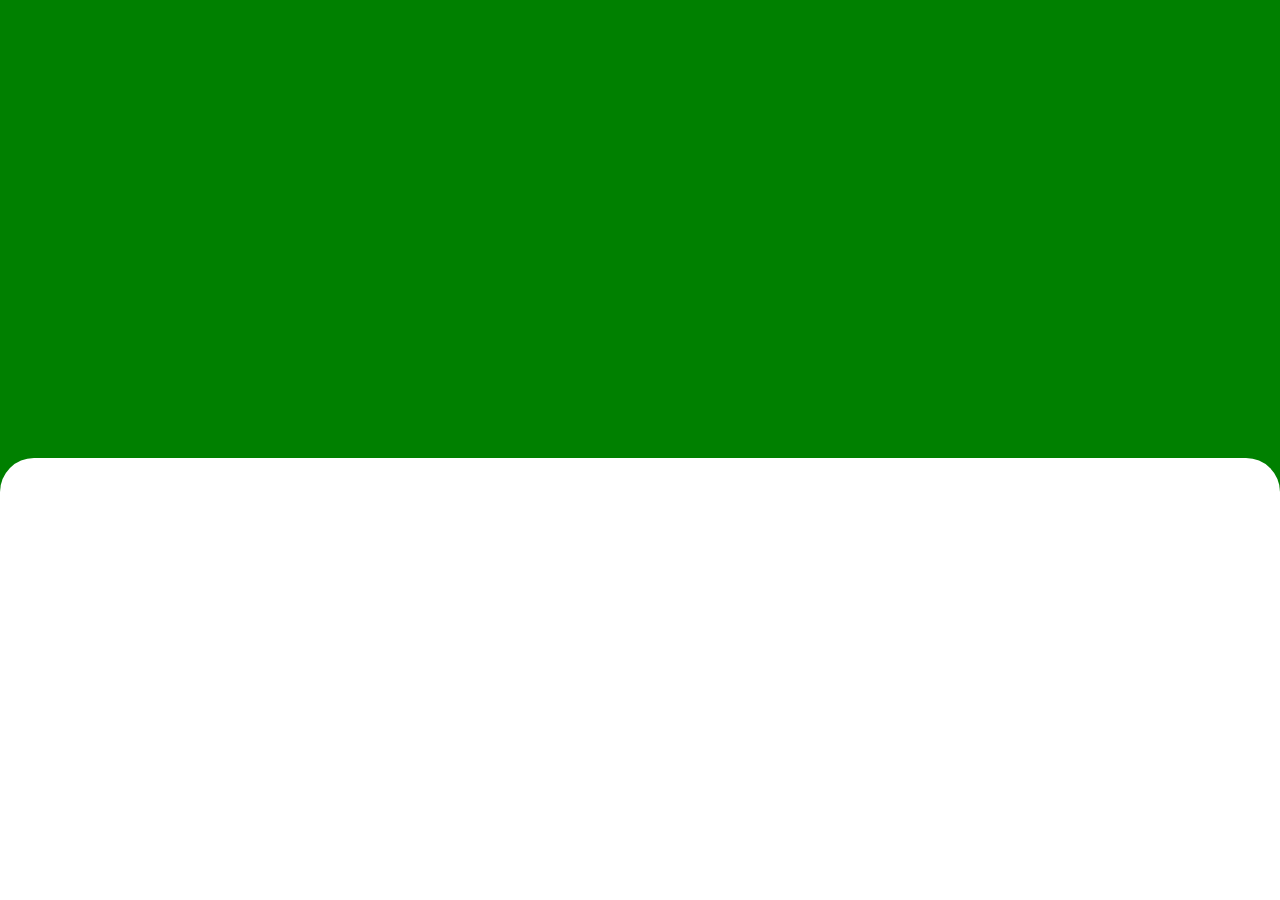
==== index.html @ 6ebfa121 "first commit" ====
<!DOCTYPE html>
<html lang="en">
  <head>
    <meta charset="UTF-8" />
    <meta name="viewport" content="width=device-width, initial-scale=1.0" />
    <script src="./script.js"></script>
    <link rel="stylesheet" href="./style.css" />
    <title>Pokedex</title>
  </head>
  <body onload="loadPokemon()">
    <div id="pokedex">
      <h1 id="pokemonName"></h1>
    </div>

    <div class="pokemon-Info-container">
      <div class="image-conatiner"><img id="pokemonImage" src="" alt="" /></div>
    </div>
  </body>
</html>
---- style.css ----
body {
  margin: 0;
}

#pokedex {
  min-height: 50vh;
  background-color: green;
  color: white;
  display: flex;
  padding: 24px;
}

.pokemon-Info-container {
  background-color: white;
  border-top-right-radius: 34px;
  border-top-left-radius: 34px;
  min-height: 100px;
  margin-top: -40px;
}

.image-conatiner {
  display: flex;
  justify-content: center;
  align-items: center;
}

.image-conatiner img {
  width: 250px;
  margin-top: -146px;
}
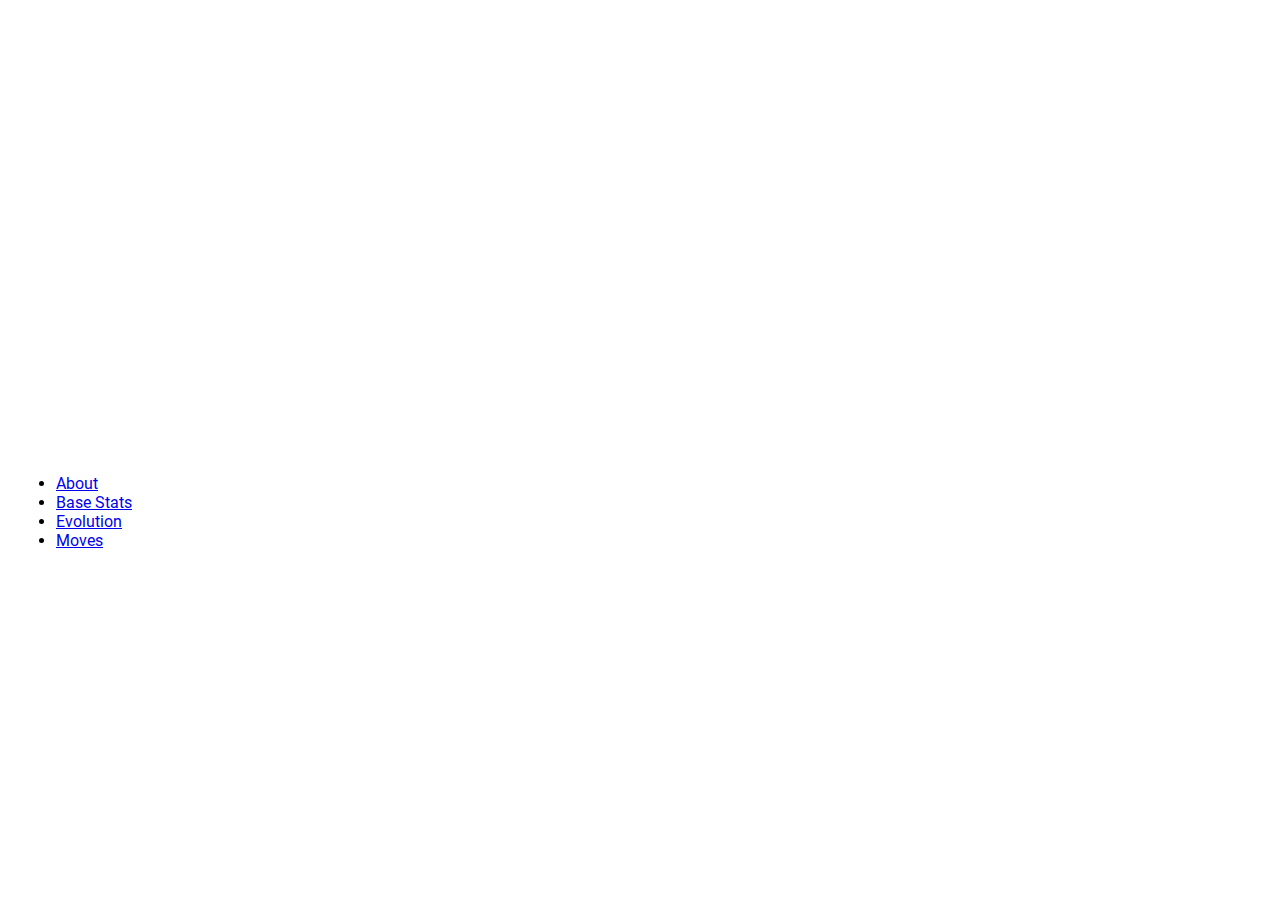
==== commit 17b92298: "added logic and about information" ====
--- a/index.html
+++ b/index.html
@@ -4,16 +4,68 @@
     <meta charset="UTF-8" />
     <meta name="viewport" content="width=device-width, initial-scale=1.0" />
     <script src="./script.js"></script>
+    <link
+      href="https://cdn.jsdelivr.net/npm/bootstrap@5.3.2/dist/css/bootstrap.min.css"
+      rel="stylesheet"
+      integrity="sha384-T3c6CoIi6uLrA9TneNEoa7RxnatzjcDSCmG1MXxSR1GAsXEV/Dwwykc2MPK8M2HN"
+      crossorigin="anonymous"
+    />
+    <script
+      src="https://cdn.jsdelivr.net/npm/bootstrap@5.3.2/dist/js/bootstrap.bundle.min.js"
+      integrity="sha384-C6RzsynM9kWDrMNeT87bh95OGNyZPhcTNXj1NW7RuBCsyN/o0jlpcV8Qyq46cDfL"
+      crossorigin="anonymous"
+    ></script>
     <link rel="stylesheet" href="./style.css" />
     <title>Pokedex</title>
   </head>
   <body onload="loadPokemon()">
     <div id="pokedex">
-      <h1 id="pokemonName"></h1>
+      <div>
+        <svg
+          class="arrow-back"
+          xmlns="http://www.w3.org/2000/svg"
+          width="32"
+          height="32"
+          fill="currentColor"
+          class="bi bi-arrow-left"
+          viewBox="0 0 16 16"
+        >
+          <path
+            fill-rule="evenodd"
+            d="M15 8a.5.5 0 0 0-.5-.5H2.707l3.147-3.146a.5.5 0 1 0-.708-.708l-4 4a.5.5 0 0 0 0 .708l4 4a.5.5 0 0 0 .708-.708L2.707 8.5H14.5A.5.5 0 0 0 15 8z"
+          />
+        </svg>
+      </div>
+      <div class="pokemon-name-id">
+        <h1 id="pokemonName"></h1>
+        <h6 id="pokemonGene"></h6>
+        <div><h2 id="pokemonType"></h2></div>
+        <h2 id="pokemonId"></h2>
+      </div>
     </div>
-
     <div class="pokemon-Info-container">
-      <div class="image-conatiner"><img id="pokemonImage" src="" alt="" /></div>
+      <div class="image-conatiner">
+        <img id="pokemonImage" src="#" alt="" />
+      </div>
+      <nav class="navigation-info">
+        <ul class="nav nav-underline">
+          <li class="nav-item">
+            <a class="nav-link active" aria-current="page" href="#">About</a>
+          </li>
+          <li class="nav-item">
+            <a class="nav-link" href="#">Base Stats</a>
+          </li>
+          <li class="nav-item">
+            <a class="nav-link" href="#">Evolution</a>
+          </li>
+          <li class="nav-item">
+            <a class="nav-link" href="#">Moves</a>
+          </li>
+        </ul>
+      </nav>
+      <div>
+        <table id="pokemonInfoAbout" class="table table-borderless"></table>
+      </div>
     </div>
   </body>
 </html>
--- a/style.css
+++ b/style.css
@@ -1,12 +1,110 @@
+/* roboto-100 - latin */
+@font-face {
+  font-display: swap; /* Check https://developer.mozilla.org/en-US/docs/Web/CSS/@font-face/font-display for other options. */
+  font-family: 'Roboto';
+  font-style: normal;
+  font-weight: 100;
+  src: url('./fonts/roboto-v30-latin-100.woff2') format('woff2'); /* Chrome 36+, Opera 23+, Firefox 39+, Safari 12+, iOS 10+ */
+}
+/* roboto-100italic - latin */
+@font-face {
+  font-display: swap; /* Check https://developer.mozilla.org/en-US/docs/Web/CSS/@font-face/font-display for other options. */
+  font-family: 'Roboto';
+  font-style: italic;
+  font-weight: 100;
+  src: url('./fonts/roboto-v30-latin-100italic.woff2') format('woff2'); /* Chrome 36+, Opera 23+, Firefox 39+, Safari 12+, iOS 10+ */
+}
+/* roboto-300 - latin */
+@font-face {
+  font-display: swap; /* Check https://developer.mozilla.org/en-US/docs/Web/CSS/@font-face/font-display for other options. */
+  font-family: 'Roboto';
+  font-style: normal;
+  font-weight: 300;
+  src: url('./fonts/roboto-v30-latin-300.woff2') format('woff2'); /* Chrome 36+, Opera 23+, Firefox 39+, Safari 12+, iOS 10+ */
+}
+/* roboto-300italic - latin */
+@font-face {
+  font-display: swap; /* Check https://developer.mozilla.org/en-US/docs/Web/CSS/@font-face/font-display for other options. */
+  font-family: 'Roboto';
+  font-style: italic;
+  font-weight: 300;
+  src: url('./fonts/roboto-v30-latin-300italic.woff2') format('woff2'); /* Chrome 36+, Opera 23+, Firefox 39+, Safari 12+, iOS 10+ */
+}
+/* roboto-regular - latin */
+@font-face {
+  font-display: swap; /* Check https://developer.mozilla.org/en-US/docs/Web/CSS/@font-face/font-display for other options. */
+  font-family: 'Roboto';
+  font-style: normal;
+  font-weight: 400;
+  src: url('./fonts/roboto-v30-latin-regular.woff2') format('woff2'); /* Chrome 36+, Opera 23+, Firefox 39+, Safari 12+, iOS 10+ */
+}
+/* roboto-italic - latin */
+@font-face {
+  font-display: swap; /* Check https://developer.mozilla.org/en-US/docs/Web/CSS/@font-face/font-display for other options. */
+  font-family: 'Roboto';
+  font-style: italic;
+  font-weight: 400;
+  src: url('./fonts/roboto-v30-latin-italic.woff2') format('woff2'); /* Chrome 36+, Opera 23+, Firefox 39+, Safari 12+, iOS 10+ */
+}
+/* roboto-500 - latin */
+@font-face {
+  font-display: swap; /* Check https://developer.mozilla.org/en-US/docs/Web/CSS/@font-face/font-display for other options. */
+  font-family: 'Roboto';
+  font-style: normal;
+  font-weight: 500;
+  src: url('./fonts/roboto-v30-latin-500.woff2') format('woff2'); /* Chrome 36+, Opera 23+, Firefox 39+, Safari 12+, iOS 10+ */
+}
+/* roboto-500italic - latin */
+@font-face {
+  font-display: swap; /* Check https://developer.mozilla.org/en-US/docs/Web/CSS/@font-face/font-display for other options. */
+  font-family: 'Roboto';
+  font-style: italic;
+  font-weight: 500;
+  src: url('./fonts/roboto-v30-latin-500italic.woff2') format('woff2'); /* Chrome 36+, Opera 23+, Firefox 39+, Safari 12+, iOS 10+ */
+}
+/* roboto-700 - latin */
+@font-face {
+  font-display: swap; /* Check https://developer.mozilla.org/en-US/docs/Web/CSS/@font-face/font-display for other options. */
+  font-family: 'Roboto';
+  font-style: normal;
+  font-weight: 700;
+  src: url('./fonts/roboto-v30-latin-700.woff2') format('woff2'); /* Chrome 36+, Opera 23+, Firefox 39+, Safari 12+, iOS 10+ */
+}
+/* roboto-700italic - latin */
+@font-face {
+  font-display: swap; /* Check https://developer.mozilla.org/en-US/docs/Web/CSS/@font-face/font-display for other options. */
+  font-family: 'Roboto';
+  font-style: italic;
+  font-weight: 700;
+  src: url('./fonts/roboto-v30-latin-700italic.woff2') format('woff2'); /* Chrome 36+, Opera 23+, Firefox 39+, Safari 12+, iOS 10+ */
+}
+/* roboto-900 - latin */
+@font-face {
+  font-display: swap; /* Check https://developer.mozilla.org/en-US/docs/Web/CSS/@font-face/font-display for other options. */
+  font-family: 'Roboto';
+  font-style: normal;
+  font-weight: 900;
+  src: url('./fonts/roboto-v30-latin-900.woff2') format('woff2'); /* Chrome 36+, Opera 23+, Firefox 39+, Safari 12+, iOS 10+ */
+}
+/* roboto-900italic - latin */
+@font-face {
+  font-display: swap; /* Check https://developer.mozilla.org/en-US/docs/Web/CSS/@font-face/font-display for other options. */
+  font-family: 'Roboto';
+  font-style: italic;
+  font-weight: 900;
+  src: url('./fonts/roboto-v30-latin-900italic.woff2') format('woff2'); /* Chrome 36+, Opera 23+, Firefox 39+, Safari 12+, iOS 10+ */
+}
+
 body {
   margin: 0;
+  font-family: 'Roboto', sans-serif;
 }
 
 #pokedex {
   min-height: 50vh;
-  background-color: green;
   color: white;
   display: flex;
+  flex-direction: column;
   padding: 24px;
 }
 
@@ -16,6 +114,25 @@
   border-top-left-radius: 34px;
   min-height: 100px;
   margin-top: -40px;
+}
+
+.navigation-info  {
+  margin-left: 16px;
+}
+
+.arrow-back{
+  display: flex;
+  cursor: pointer;
+}
+
+.arrow-back:hover {
+  background-color: #c3c3c3;
+  border-radius: 50rem;
+  padding: 2px;
+}
+
+.pokemon-name-id{
+  margin-top: 16px;
 }
 
 .image-conatiner {
@@ -28,3 +145,15 @@
   width: 250px;
   margin-top: -146px;
 }
+
+.fire {
+  background-color: #fb6c6c;
+}
+
+.fire-type {
+  background-color: #f88c8c;
+  width: 80px;
+  border-radius: 50rem;
+  text-align: center;
+ 
+}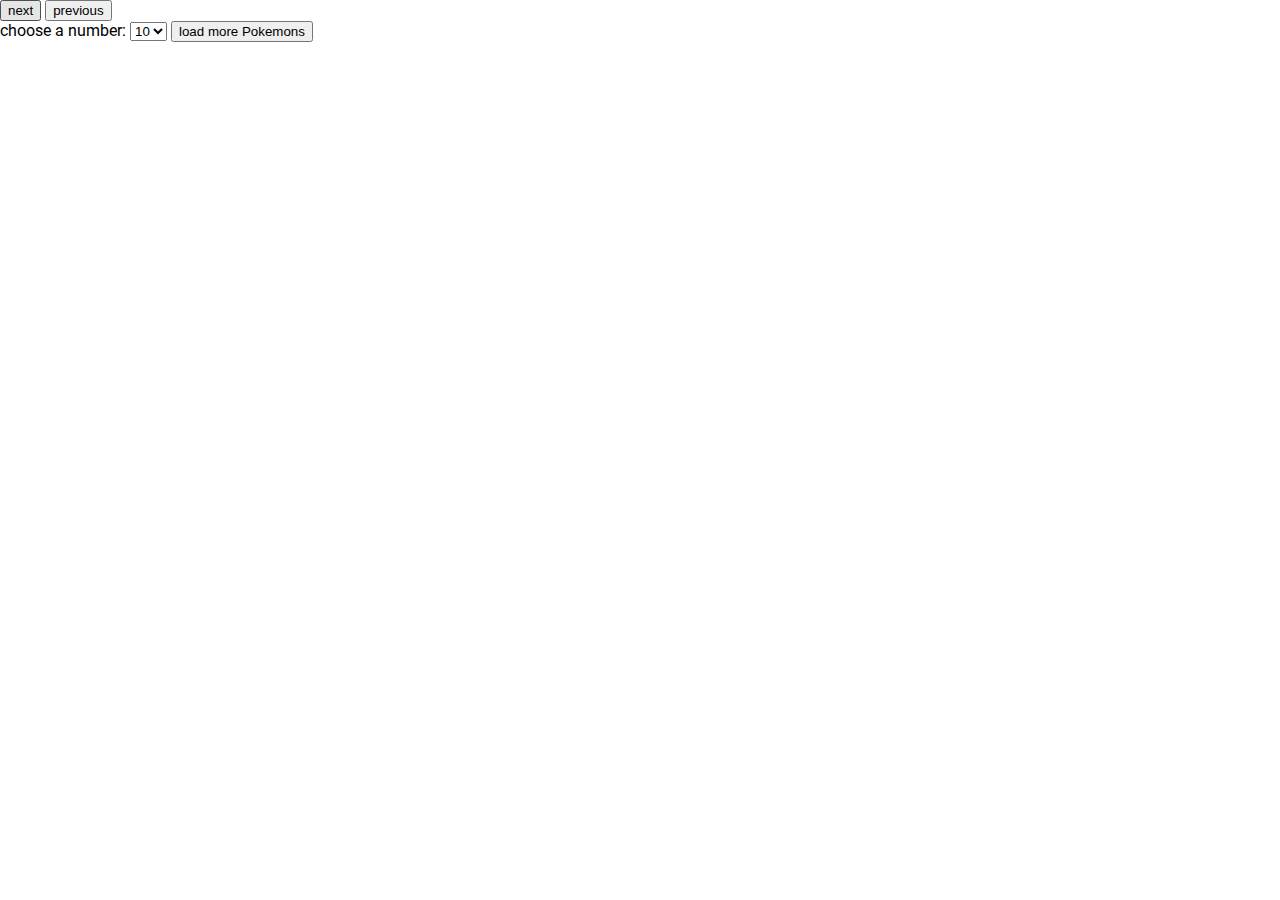
==== commit 709e5d73: "added more logic and a startscreen" ====
--- a/index.html
+++ b/index.html
@@ -3,7 +3,8 @@
   <head>
     <meta charset="UTF-8" />
     <meta name="viewport" content="width=device-width, initial-scale=1.0" />
-    <script src="./script.js"></script>
+    <script src="./Pokemoninfo.js"></script>
+    <script src="./startscreen.js"></script>
     <link
       href="https://cdn.jsdelivr.net/npm/bootstrap@5.3.2/dist/css/bootstrap.min.css"
       rel="stylesheet"
@@ -18,54 +19,20 @@
     <link rel="stylesheet" href="./style.css" />
     <title>Pokedex</title>
   </head>
-  <body onload="loadPokemon()">
-    <div id="pokedex">
-      <div>
-        <svg
-          class="arrow-back"
-          xmlns="http://www.w3.org/2000/svg"
-          width="32"
-          height="32"
-          fill="currentColor"
-          class="bi bi-arrow-left"
-          viewBox="0 0 16 16"
-        >
-          <path
-            fill-rule="evenodd"
-            d="M15 8a.5.5 0 0 0-.5-.5H2.707l3.147-3.146a.5.5 0 1 0-.708-.708l-4 4a.5.5 0 0 0 0 .708l4 4a.5.5 0 0 0 .708-.708L2.707 8.5H14.5A.5.5 0 0 0 15 8z"
-          />
-        </svg>
-      </div>
-      <div class="pokemon-name-id">
-        <h1 id="pokemonName"></h1>
-        <h6 id="pokemonGene"></h6>
-        <div><h2 id="pokemonType"></h2></div>
-        <h2 id="pokemonId"></h2>
-      </div>
-    </div>
-    <div class="pokemon-Info-container">
-      <div class="image-conatiner">
-        <img id="pokemonImage" src="#" alt="" />
-      </div>
-      <nav class="navigation-info">
-        <ul class="nav nav-underline">
-          <li class="nav-item">
-            <a class="nav-link active" aria-current="page" href="#">About</a>
-          </li>
-          <li class="nav-item">
-            <a class="nav-link" href="#">Base Stats</a>
-          </li>
-          <li class="nav-item">
-            <a class="nav-link" href="#">Evolution</a>
-          </li>
-          <li class="nav-item">
-            <a class="nav-link" href="#">Moves</a>
-          </li>
-        </ul>
-      </nav>
-      <div>
-        <table id="pokemonInfoAbout" class="table table-borderless"></table>
-      </div>
-    </div>
-  </body>
+  <body onload="init()"></body>
+  <div id="infoContainer"></div>
+  <div id="Pokemoncontainer" class="show-pokemons"></div>
+  <div>
+    <button onclick="nextPage()">next</button>
+    <button onclick="previousPage()">previous</button>
+  </div>
+  <div>
+    <label for="loadmore">choose a number:</label>
+    <select id="loadmore">
+      <option value="10">10</option>
+      <option value="25">25</option>
+      <option value="50">50</option>
+    </select>
+    <button onclick="loadMorePokemons()">load more Pokemons</button>
+  </div>
 </html>
--- a/style.css
+++ b/style.css
@@ -1,103 +1,107 @@
 /* roboto-100 - latin */
 @font-face {
   font-display: swap; /* Check https://developer.mozilla.org/en-US/docs/Web/CSS/@font-face/font-display for other options. */
-  font-family: 'Roboto';
+  font-family: "Roboto";
   font-style: normal;
   font-weight: 100;
-  src: url('./fonts/roboto-v30-latin-100.woff2') format('woff2'); /* Chrome 36+, Opera 23+, Firefox 39+, Safari 12+, iOS 10+ */
+  src: url("./fonts/roboto-v30-latin-100.woff2") format("woff2"); /* Chrome 36+, Opera 23+, Firefox 39+, Safari 12+, iOS 10+ */
 }
 /* roboto-100italic - latin */
 @font-face {
   font-display: swap; /* Check https://developer.mozilla.org/en-US/docs/Web/CSS/@font-face/font-display for other options. */
-  font-family: 'Roboto';
+  font-family: "Roboto";
   font-style: italic;
   font-weight: 100;
-  src: url('./fonts/roboto-v30-latin-100italic.woff2') format('woff2'); /* Chrome 36+, Opera 23+, Firefox 39+, Safari 12+, iOS 10+ */
+  src: url("./fonts/roboto-v30-latin-100italic.woff2") format("woff2"); /* Chrome 36+, Opera 23+, Firefox 39+, Safari 12+, iOS 10+ */
 }
 /* roboto-300 - latin */
 @font-face {
   font-display: swap; /* Check https://developer.mozilla.org/en-US/docs/Web/CSS/@font-face/font-display for other options. */
-  font-family: 'Roboto';
+  font-family: "Roboto";
   font-style: normal;
   font-weight: 300;
-  src: url('./fonts/roboto-v30-latin-300.woff2') format('woff2'); /* Chrome 36+, Opera 23+, Firefox 39+, Safari 12+, iOS 10+ */
+  src: url("./fonts/roboto-v30-latin-300.woff2") format("woff2"); /* Chrome 36+, Opera 23+, Firefox 39+, Safari 12+, iOS 10+ */
 }
 /* roboto-300italic - latin */
 @font-face {
   font-display: swap; /* Check https://developer.mozilla.org/en-US/docs/Web/CSS/@font-face/font-display for other options. */
-  font-family: 'Roboto';
+  font-family: "Roboto";
   font-style: italic;
   font-weight: 300;
-  src: url('./fonts/roboto-v30-latin-300italic.woff2') format('woff2'); /* Chrome 36+, Opera 23+, Firefox 39+, Safari 12+, iOS 10+ */
+  src: url("./fonts/roboto-v30-latin-300italic.woff2") format("woff2"); /* Chrome 36+, Opera 23+, Firefox 39+, Safari 12+, iOS 10+ */
 }
 /* roboto-regular - latin */
 @font-face {
   font-display: swap; /* Check https://developer.mozilla.org/en-US/docs/Web/CSS/@font-face/font-display for other options. */
-  font-family: 'Roboto';
+  font-family: "Roboto";
   font-style: normal;
   font-weight: 400;
-  src: url('./fonts/roboto-v30-latin-regular.woff2') format('woff2'); /* Chrome 36+, Opera 23+, Firefox 39+, Safari 12+, iOS 10+ */
+  src: url("./fonts/roboto-v30-latin-regular.woff2") format("woff2"); /* Chrome 36+, Opera 23+, Firefox 39+, Safari 12+, iOS 10+ */
 }
 /* roboto-italic - latin */
 @font-face {
   font-display: swap; /* Check https://developer.mozilla.org/en-US/docs/Web/CSS/@font-face/font-display for other options. */
-  font-family: 'Roboto';
+  font-family: "Roboto";
   font-style: italic;
   font-weight: 400;
-  src: url('./fonts/roboto-v30-latin-italic.woff2') format('woff2'); /* Chrome 36+, Opera 23+, Firefox 39+, Safari 12+, iOS 10+ */
+  src: url("./fonts/roboto-v30-latin-italic.woff2") format("woff2"); /* Chrome 36+, Opera 23+, Firefox 39+, Safari 12+, iOS 10+ */
 }
 /* roboto-500 - latin */
 @font-face {
   font-display: swap; /* Check https://developer.mozilla.org/en-US/docs/Web/CSS/@font-face/font-display for other options. */
-  font-family: 'Roboto';
+  font-family: "Roboto";
   font-style: normal;
   font-weight: 500;
-  src: url('./fonts/roboto-v30-latin-500.woff2') format('woff2'); /* Chrome 36+, Opera 23+, Firefox 39+, Safari 12+, iOS 10+ */
+  src: url("./fonts/roboto-v30-latin-500.woff2") format("woff2"); /* Chrome 36+, Opera 23+, Firefox 39+, Safari 12+, iOS 10+ */
 }
 /* roboto-500italic - latin */
 @font-face {
   font-display: swap; /* Check https://developer.mozilla.org/en-US/docs/Web/CSS/@font-face/font-display for other options. */
-  font-family: 'Roboto';
+  font-family: "Roboto";
   font-style: italic;
   font-weight: 500;
-  src: url('./fonts/roboto-v30-latin-500italic.woff2') format('woff2'); /* Chrome 36+, Opera 23+, Firefox 39+, Safari 12+, iOS 10+ */
+  src: url("./fonts/roboto-v30-latin-500italic.woff2") format("woff2"); /* Chrome 36+, Opera 23+, Firefox 39+, Safari 12+, iOS 10+ */
 }
 /* roboto-700 - latin */
 @font-face {
   font-display: swap; /* Check https://developer.mozilla.org/en-US/docs/Web/CSS/@font-face/font-display for other options. */
-  font-family: 'Roboto';
+  font-family: "Roboto";
   font-style: normal;
   font-weight: 700;
-  src: url('./fonts/roboto-v30-latin-700.woff2') format('woff2'); /* Chrome 36+, Opera 23+, Firefox 39+, Safari 12+, iOS 10+ */
+  src: url("./fonts/roboto-v30-latin-700.woff2") format("woff2"); /* Chrome 36+, Opera 23+, Firefox 39+, Safari 12+, iOS 10+ */
 }
 /* roboto-700italic - latin */
 @font-face {
   font-display: swap; /* Check https://developer.mozilla.org/en-US/docs/Web/CSS/@font-face/font-display for other options. */
-  font-family: 'Roboto';
+  font-family: "Roboto";
   font-style: italic;
   font-weight: 700;
-  src: url('./fonts/roboto-v30-latin-700italic.woff2') format('woff2'); /* Chrome 36+, Opera 23+, Firefox 39+, Safari 12+, iOS 10+ */
+  src: url("./fonts/roboto-v30-latin-700italic.woff2") format("woff2"); /* Chrome 36+, Opera 23+, Firefox 39+, Safari 12+, iOS 10+ */
 }
 /* roboto-900 - latin */
 @font-face {
   font-display: swap; /* Check https://developer.mozilla.org/en-US/docs/Web/CSS/@font-face/font-display for other options. */
-  font-family: 'Roboto';
+  font-family: "Roboto";
   font-style: normal;
   font-weight: 900;
-  src: url('./fonts/roboto-v30-latin-900.woff2') format('woff2'); /* Chrome 36+, Opera 23+, Firefox 39+, Safari 12+, iOS 10+ */
+  src: url("./fonts/roboto-v30-latin-900.woff2") format("woff2"); /* Chrome 36+, Opera 23+, Firefox 39+, Safari 12+, iOS 10+ */
 }
 /* roboto-900italic - latin */
 @font-face {
   font-display: swap; /* Check https://developer.mozilla.org/en-US/docs/Web/CSS/@font-face/font-display for other options. */
-  font-family: 'Roboto';
+  font-family: "Roboto";
   font-style: italic;
   font-weight: 900;
-  src: url('./fonts/roboto-v30-latin-900italic.woff2') format('woff2'); /* Chrome 36+, Opera 23+, Firefox 39+, Safari 12+, iOS 10+ */
+  src: url("./fonts/roboto-v30-latin-900italic.woff2") format("woff2"); /* Chrome 36+, Opera 23+, Firefox 39+, Safari 12+, iOS 10+ */
 }
 
 body {
   margin: 0;
-  font-family: 'Roboto', sans-serif;
+  font-family: "Roboto", sans-serif;
+}
+
+th {
+  color: #adb0b4 !important;
 }
 
 #pokedex {
@@ -106,6 +110,10 @@
   display: flex;
   flex-direction: column;
   padding: 24px;
+}
+
+.d-none {
+  display: none;
 }
 
 .pokemon-Info-container {
@@ -116,11 +124,11 @@
   margin-top: -40px;
 }
 
-.navigation-info  {
+.navigation-info {
   margin-left: 16px;
 }
 
-.arrow-back{
+.arrow-back {
   display: flex;
   cursor: pointer;
 }
@@ -131,8 +139,11 @@
   padding: 2px;
 }
 
-.pokemon-name-id{
+.pokemon-name-id {
   margin-top: 16px;
+  display: flex;
+  flex-direction: column;
+  justify-content: flex-start;
 }
 
 .image-conatiner {
@@ -148,6 +159,54 @@
 
 .fire {
   background-color: #fb6c6c;
+}
+
+.grass {
+  background-color: #43c7a7;
+}
+
+.water {
+  background-color: #76bdfe;
+}
+
+.electro {
+  background-color: #ffd86f;
+}
+
+.normal {
+  background-color: #ccc19d;
+}
+
+.ground {
+  background-color: #714c25;
+}
+
+.poison {
+  background-color: #b7655e;
+}
+
+.fairy {
+  background-color: #f5dbd2;
+}
+
+.psychic {
+  background-color: #89617f;
+}
+
+.rock {
+  background-color: #8d8984;
+}
+
+.rest {
+  background-color: #faf7e9;
+}
+
+.infos {
+  font-weight: bold;
+  display: flex;
+  flex-direction: column;
+  align-items: center;
+  justify-content: center;
 }
 
 .fire-type {
@@ -155,5 +214,38 @@
   width: 80px;
   border-radius: 50rem;
   text-align: center;
- 
-}+}
+
+.pokemon-id {
+  display: flex;
+  justify-content: flex-end;
+}
+
+.pokemon-infos {
+  margin-left: 8px;
+  padding: 8px;
+}
+
+.stat-container {
+  margin-top: 8px;
+}
+
+.pokemon-card {
+  max-width: 350px;
+  border-radius: 16px;
+  display: flex;
+  flex-direction: column;
+  align-items: center;
+  justify-content: center;
+}
+
+.show-pokemons img {
+  cursor: pointer;
+  width: 250px;
+}
+
+.show-pokemons {
+  display: flex;
+  flex-wrap: wrap;
+  gap: 8px;
+}
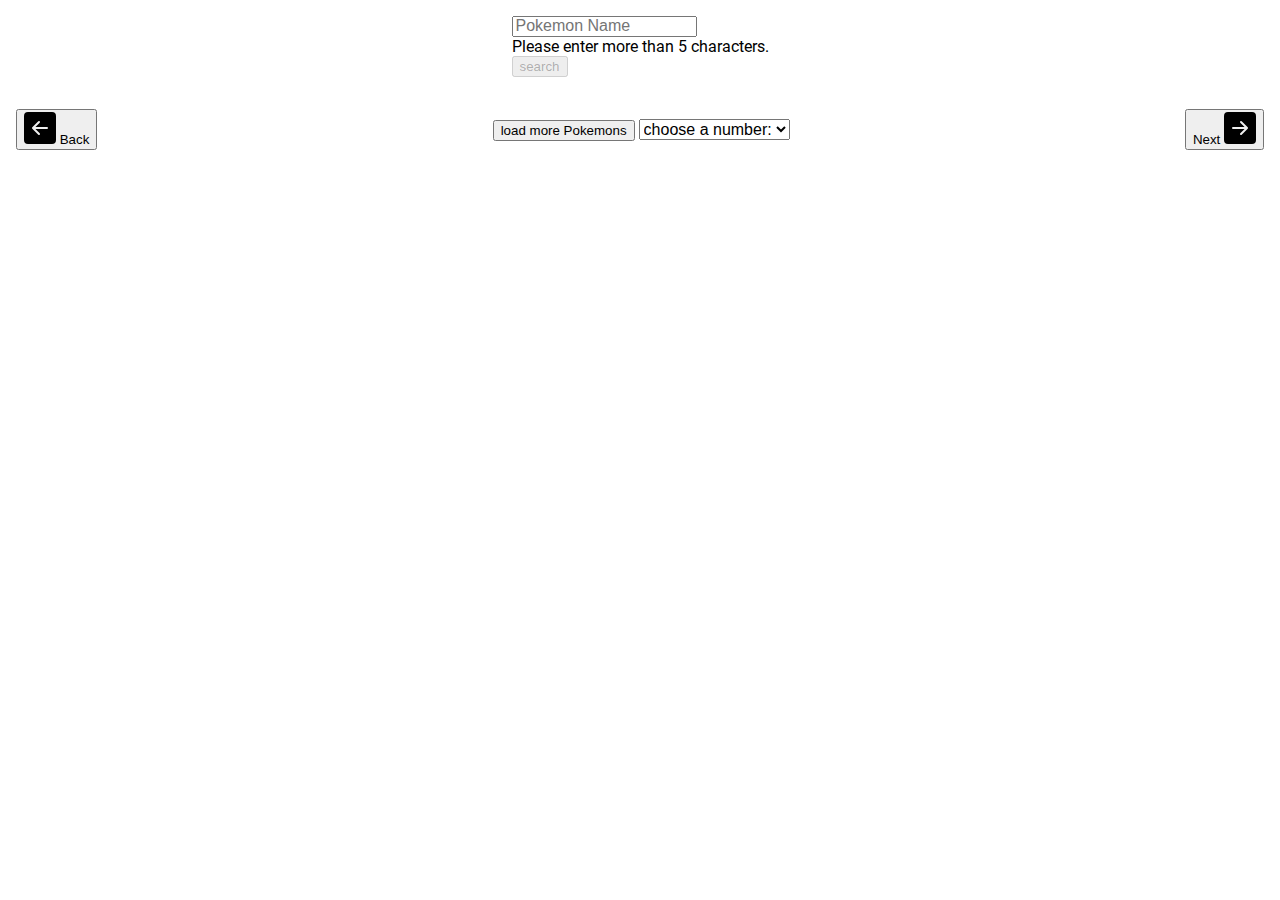
==== commit 487c0802: "added  search, catched 404 on search" ====
--- a/index.html
+++ b/index.html
@@ -19,20 +19,97 @@
     <link rel="stylesheet" href="./style.css" />
     <title>Pokedex</title>
   </head>
-  <body onload="init()"></body>
-  <div id="infoContainer"></div>
-  <div id="Pokemoncontainer" class="show-pokemons"></div>
-  <div>
-    <button onclick="nextPage()">next</button>
-    <button onclick="previousPage()">previous</button>
-  </div>
-  <div>
-    <label for="loadmore">choose a number:</label>
-    <select id="loadmore">
-      <option value="10">10</option>
-      <option value="25">25</option>
-      <option value="50">50</option>
-    </select>
-    <button onclick="loadMorePokemons()">load more Pokemons</button>
-  </div>
+  <body onload="init()">
+    <div id="infoContainer"></div>
+    <div class="searchPokemon">
+      <div class="input-group input-group-lg mb-3 w-25 p-3">
+        <input
+          minlength="5"
+          type="text"
+          class="form-control"
+          id="searchInput"
+          placeholder="Pokemon Name"
+        />
+        <div class="invalid-feedback">Please enter more than 5 characters.</div>
+        <button
+          id="submitButton"
+          onclick="createUrlParameterFromSearch()"
+          class="btn btn-primary"
+          disabled
+        >
+          search
+        </button>
+      </div>
+    </div>
+    <div id="Pokemoncontainer" class="show-pokemons"></div>
+    <div>
+      <div class="control-elements">
+        <button
+          onclick="previousPage()"
+          type="button"
+          class="btn btn-primary btn-lg"
+        >
+          <svg
+            xmlns="http://www.w3.org/2000/svg"
+            width="32"
+            height="32"
+            fill="currentColor"
+            class="bi bi-arrow-left-square-fill"
+            viewBox="0 0 16 16"
+          >
+            <path
+              d="M16 14a2 2 0 0 1-2 2H2a2 2 0 0 1-2-2V2a2 2 0 0 1 2-2h12a2 2 0 0 1 2 2v12zm-4.5-6.5H5.707l2.147-2.146a.5.5 0 1 0-.708-.708l-3 3a.5.5 0 0 0 0 .708l3 3a.5.5 0 0 0 .708-.708L5.707 8.5H11.5a.5.5 0 0 0 0-1z"
+            />
+          </svg>
+          Back
+        </button>
+        <div>
+          <button
+            class="btn btn-primary btn-lg"
+            onclick="loadMorePokemons()"
+            type="submit"
+          >
+            load more Pokemons
+          </button>
+
+          <select
+            id="loadmore"
+            class="form-select form-select-lg mb-3"
+            aria-label="Large select example"
+          >
+            <option selected>choose a number:</option>
+            <option value="10">10</option>
+            <option value="25">25</option>
+            <option value="50">50</option>
+          </select>
+        </div>
+
+        <button
+          onclick="nextPage()"
+          type="button"
+          class="btn btn-primary btn-lg"
+        >
+          Next
+          <svg
+            xmlns="http://www.w3.org/2000/svg"
+            width="32"
+            height="32"
+            fill="currentColor"
+            class="bi bi-arrow-right-square-fill"
+            viewBox="0 0 16 16"
+          >
+            <path
+              d="M0 14a2 2 0 0 0 2 2h12a2 2 0 0 0 2-2V2a2 2 0 0 0-2-2H2a2 2 0 0 0-2 2v12zm4.5-6.5h5.793L8.146 5.354a.5.5 0 1 1 .708-.708l3 3a.5.5 0 0 1 0 .708l-3 3a.5.5 0 0 1-.708-.708L10.293 8.5H4.5a.5.5 0 0 1 0-1z"
+            />
+          </svg>
+        </button>
+      </div>
+    </div>
+    <script>
+      let input = document.getElementById("searchInput");
+      input.addEventListener("input", function () {
+        checkInputLength();
+      });
+    </script>
+  </body>
 </html>
--- a/style.css
+++ b/style.css
@@ -153,6 +153,7 @@
 }
 
 .image-conatiner img {
+  object-fit: contain;
   width: 250px;
   margin-top: -146px;
 }
@@ -221,6 +222,18 @@
   justify-content: flex-end;
 }
 
+#infoContainer {
+  margin-top: 16px;
+}
+
+::placeholder {
+  font-size: 16px;
+}
+
+.form-select-lg {
+  font-size: 16px !important;
+}
+
 .pokemon-infos {
   margin-left: 8px;
   padding: 8px;
@@ -230,22 +243,67 @@
   margin-top: 8px;
 }
 
+.card-headline {
+  color: white;
+  display: flex;
+  flex-direction: column;
+  justify-content: flex-start;
+  align-items: flex-start;
+}
+
+.card-image {
+  display: flex;
+  justify-content: flex-end;
+  align-items: center;
+}
+
+.pokemon-info-type {
+  background-color: rgba(255, 255, 255, 0.2);
+  padding: 8px;
+  border-radius: 16px;
+}
+
 .pokemon-card {
+  filter: drop-shadow(7px 4px 8px rgba(0, 0, 0, 0.4));
+  padding: 8px;
   max-width: 350px;
   border-radius: 16px;
   display: flex;
   flex-direction: column;
+}
+
+.pokemon-card:hover {
+  transform: scale(1.1);
+  z-index: 1;
+}
+
+.show-pokemons img {
+  width: 50%;
+  object-fit: contain;
+}
+
+.show-pokemons {
+  cursor: pointer;
   align-items: center;
   justify-content: center;
-}
-
-.show-pokemons img {
-  cursor: pointer;
-  width: 250px;
-}
-
-.show-pokemons {
   display: flex;
   flex-wrap: wrap;
+  gap: 24px;
+  margin: 8px;
+}
+
+.control-elements {
+  margin: 16px;
+  margin-top: 24px;
+  display: flex;
+  justify-content: space-between;
   gap: 8px;
-}
+  align-items: center;
+}
+
+.searchPokemon {
+  align-items: center;
+  justify-content: center;
+  display: flex;
+  margin: 8px;
+}
